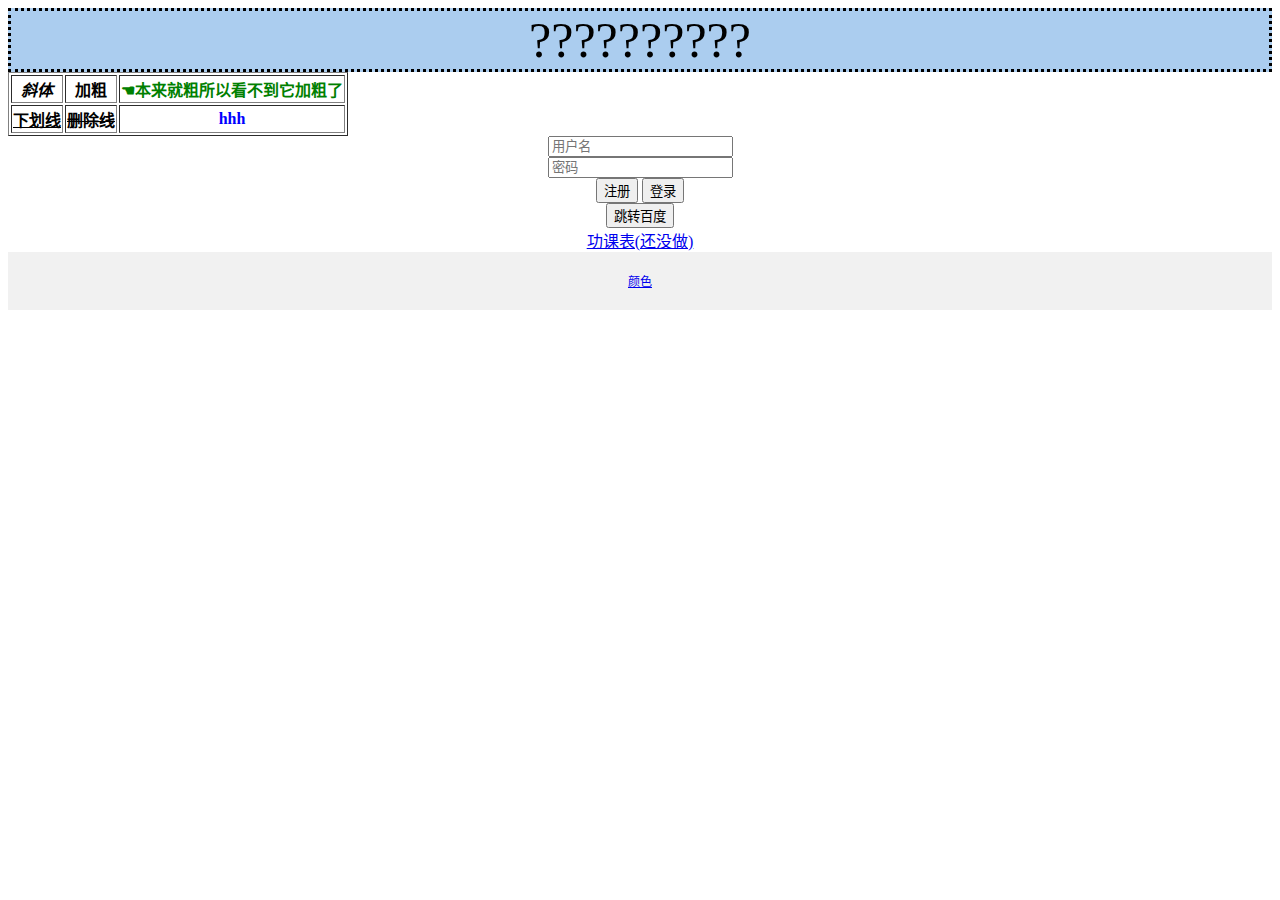
==== index.html @ 8daf6839 "Add files via upload" ====
<!DOCTYPE html>
<html lang="zh-CN">
  <head>
    <meta charset="utf-8">
    <meta name="viewport" content="width=device-width, initial-scale=1" />
    <title>首页</title>
    <link rel="stylesheet" type="text/css" href="index.css">
    <script type="text/javascript">
    function show() {
      alert("登录失败");
    }
    </script>
  </head>
  <body class="indexbody">
    <div class="indexdiva">
      ??????????
    </div>
    <div>
      <table border="1">
        <tr>
          <th><i>斜体</i></th>
          <th><b>加粗</b></th>
          <th><font color="green">☚本来就粗所以看不到它加粗了</font></th>
        </tr>
        <tr>
          <th><u>下划线</u></th>
          <th><s>删除线</s></th>
          <th><font color="blue">hhh</font></th>
        </tr>
      </table>
      <input type="text" placeholder="用户名" /> <br />
      <input type="password" placeholder="密码" /><br />
      <a href="zhuce.html"><button>注册</button></a>
      <input type="button" onclick="show()" value="登录" /><br />
      <a href="https://baidu.com"><button>跳转百度</button></a><br />
      <a href="gkb.html">功课表(还没做)</a>
    </div>
    <div class="indexdivb">
      <a href="yanse.html">颜色</a>
    </div>
  </body>
</html>
---- index.css ----
.indexbody{
    text-align:center;
}
.indexdiva{
    background-color:#ABCDEF;
    font-size:50px;
    width:100%px;
    border:dotted;
}
.indexdivb{
    background-color:#f1f1f1;
    font-size:12px;
    width:100%px;
    padding:20px;
}
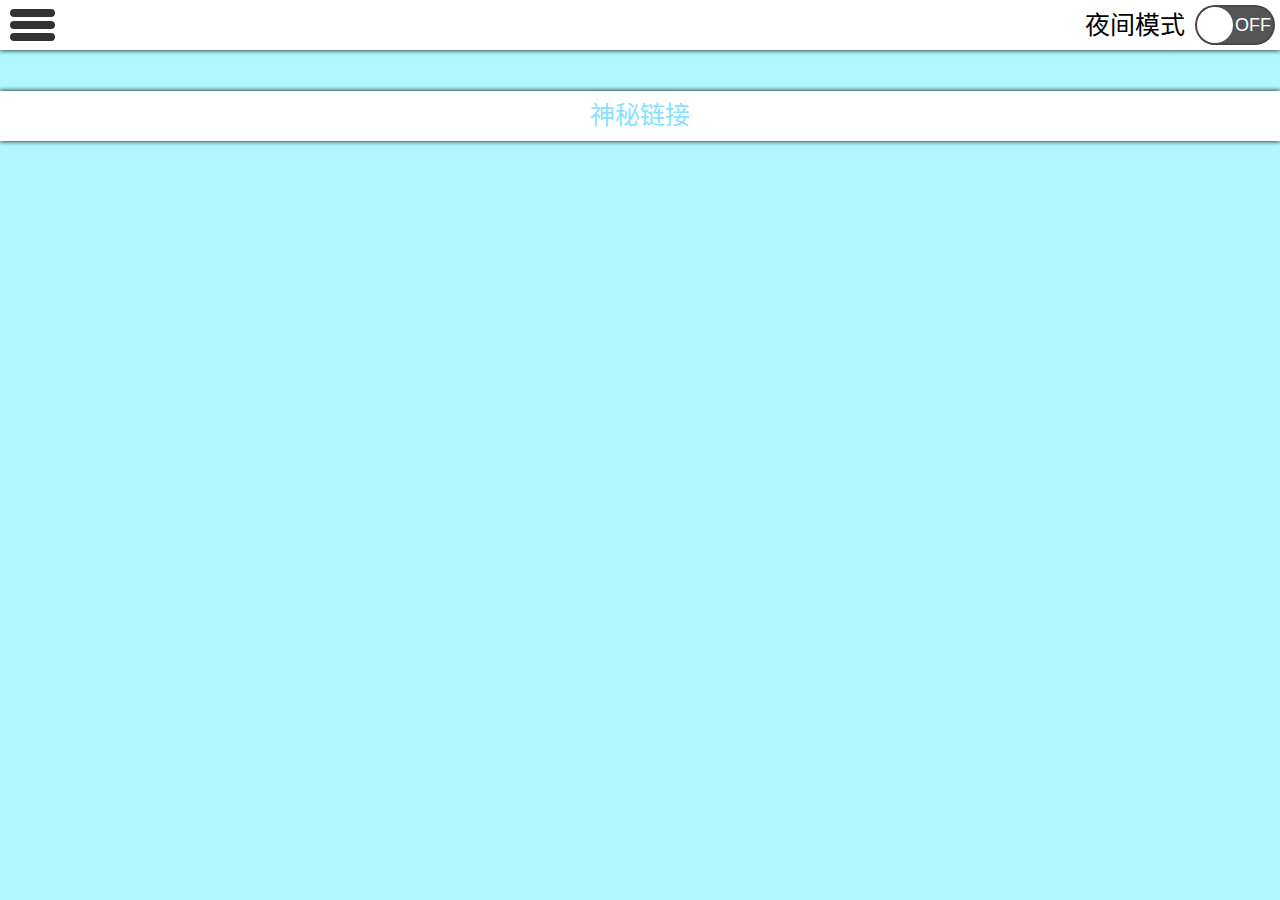
==== commit 66a8d49a: "Add files via upload" ====
--- a/index.html
+++ b/index.html
@@ -1,42 +1,114 @@
 <!DOCTYPE html>
 <html lang="zh-CN">
-  <head>
+
+<head>
     <meta charset="utf-8">
     <meta name="viewport" content="width=device-width, initial-scale=1" />
     <title>首页</title>
     <link rel="stylesheet" type="text/css" href="index.css">
-    <script type="text/javascript">
-    function show() {
-      alert("登录失败");
-    }
-    </script>
-  </head>
-  <body class="indexbody">
-    <div class="indexdiva">
-      ??????????
+</head>
+
+<body>
+    <div class="divA">
+        <input type="checkbox" id="divA_inputA">
+        <label for="divA_inputA">
+            <span class="divA_inputA_spanA"></span>
+            <div class="divA_inputA_divA"></div>
+        </label>
+        <input type="checkbox" class="divA_inputB">
+        <span class="divA_inputB_span">夜间模式</span>
+            <script>
+                document.getElementsByClassName('divA_inputB')[0].addEventListener('click', () => {
+                    let checkbox = document.getElementsByClassName('divA_inputB')[0]
+                    let Root = document.querySelector(':root')
+                    if (checkbox.checked == true) {
+                        Root.style.setProperty('--bg', '#222')
+                        Root.style.setProperty('--bg2', '#111')
+                        Root.style.setProperty('--bg3', '#aaa')
+                        Root.style.setProperty('--input_bg', '#ddd')
+                        Root.style.setProperty('--input_bg2', '#ccc')
+                        Root.style.setProperty('--input_color', '#333')
+                        Root.style.setProperty('--input_color3', '#000')
+                        Root.style.setProperty('--color', '#ccc')
+                    } else {
+                        Root.style.setProperty('--bg', '#fff')
+                        Root.style.setProperty('--bg2', '#9FA3B3')
+                        Root.style.setProperty('--bg3', '#B0F7FF')
+                        Root.style.setProperty('--input_bg', '#555')
+                        Root.style.setProperty('--input_bg2', '#333')
+                        Root.style.setProperty('--input_color', '#fff')
+                        Root.style.setProperty('--input_color3', '#282828')
+                        Root.style.setProperty('--color', '#000')
+                    }
+                })
+            </script>
+        <div class="divA_divA">
+            <div class="divA_divA_divA">链接跳转</div>
+            <div class="divA_divA_divB">
+                <input type="checkbox" id="divA_divA_divB_inputA">
+                <label for="divA_divA_divB_inputA">
+                    <span>HTML相关网站</span>
+                    <span class="divA_divA_divB_input_spanA">▼</span>
+                </label>
+                <div class="divA_divA_divB_divA">
+                    <a href="https://www.runoob.com">菜鸟教程</a><br>
+                    <a href="https://postimages.org">图片托管</a><br>
+                    <a href="https://www.k7dj.com">音乐外链</a><br>
+                    <a href="https://github.com">github</a><br />
+                    <a href="https://host.retiehe.com">热铁盒网页托管</a>
+                </div>
+            </div>
+            <div class="divA_divA_divB">
+                <input type="checkbox" id="divA_divA_divB_inputB">
+                <label for="divA_divA_divB_inputB">
+                    <span>游戏百科</span>
+                    <span class="divA_divA_divB_input_spanA">▼</span>
+                </label>
+                <div class="divA_divA_divB_divA">
+                    <a href="https://zh.minecraft.wiki">我的世界wiki</a>
+                </div>
+            </div>
+            <div class="divA_divA_divB">
+                <input type="checkbox" id="divA_divA_divB_inputC">
+                <label for="divA_divA_divB_inputC">
+                    <span>网页小创意</span>
+                    <span class="divA_divA_divB_input_spanA">▼</span>
+                </label>
+                <div class="divA_divA_divB_divA">
+                    <a href="https://b23.tv/DrlcBmL">纯搬运,跳转至作者b站</a><br />
+                    <a href="网页小创意/xuan_zhuan_fang_kuai.html">旋转方块</a><br />
+                    <a href="网页小创意/xuan_zhuan_wen_zi.html">旋转文字</a><br />
+                    <a href="网页小创意/fa_guang_fang_kuai.html">发光方块</a><br />
+                    <a href="网页小创意/jian_bian_tiao.html">渐变条</a><br />
+                    <a href="网页小创意/chu_zu_che.html">出租车</a><br />
+                    <a href="网页小创意/deng_long.html">灯笼</a><br />
+                    <a href="网页小创意/yue_bing.html">月饼</a><br />
+                    <a href="网页小创意/kai_guan.html">开关</a><br />
+                    <a href="网页小创意/pao_pao.html">泡泡</a><br />
+                    <a href="网页小创意/xia_xue.html">下雪</a>
+                </div>
+            </div>
+        </div>
     </div>
-    <div>
-      <table border="1">
-        <tr>
-          <th><i>斜体</i></th>
-          <th><b>加粗</b></th>
-          <th><font color="green">☚本来就粗所以看不到它加粗了</font></th>
-        </tr>
-        <tr>
-          <th><u>下划线</u></th>
-          <th><s>删除线</s></th>
-          <th><font color="blue">hhh</font></th>
-        </tr>
-      </table>
-      <input type="text" placeholder="用户名" /> <br />
-      <input type="password" placeholder="密码" /><br />
-      <a href="zhuce.html"><button>注册</button></a>
-      <input type="button" onclick="show()" value="登录" /><br />
-      <a href="https://baidu.com"><button>跳转百度</button></a><br />
-      <a href="gkb.html">功课表(还没做)</a>
+    <div class="divB">
+        <div class="divB_divA">
+            <img src="https://iw233.cn/api.php?sort=pc" alt="">
+        </div>
+        <div class="divB_divB">
+            <img src="https://iw233.cn/api.php?sort=random" alt="">
+            <img src="https://iw233.cn/api.php?sort=xing" alt="">
+            <img src="https://iw233.cn/api.php?sort=yin" alt="">
+            <img src="https://iw233.cn/api.php?sort=iw233" alt="">
+        </div>
+        <div class="divB_divC">
+            <img src="https://api.iw233.cn/api.php?sort=random" alt="">
+            <img src="https://iw233.cn/api.php?sort=top" alt="">
+            <img src="https://iw233.cn/api.php?sort=cat" alt="">
+            <img src="https://iw233.cn/api.php?sort=mp" alt="">
+        </div>
+        <div class="divC">
+            <a href="log_in.html">神秘链接</a>
+        </div>
     </div>
-    <div class="indexdivb">
-      <a href="yanse.html">颜色</a>
-    </div>
-  </body>
+</body>
 </html>--- a/index.css
+++ b/index.css
@@ -1,15 +1,275 @@
-.indexbody{
-    text-align:center;
-}
-.indexdiva{
-    background-color:#ABCDEF;
-    font-size:50px;
-    width:100%px;
-    border:dotted;
-}
-.indexdivb{
-    background-color:#f1f1f1;
-    font-size:12px;
-    width:100%px;
-    padding:20px;
+:root {
+    --bg: #fff;
+    --bg2: #9FA3B3;
+    --bg3: #B0F7FF;
+    --input_bg: #555;
+    --input_bg2: #333;
+    --input_color: #fff;
+    --input_color2: #C6C6C6;
+    --input_color3: #282828;
+    --color: #000;
+}
+
+* {
+    padding: 0;
+    margin: 0;
+}
+
+a:link {
+    text-decoration: none;
+    color: #87E2FF;
+}
+
+a:visited {
+    text-decoration: none;
+    color: #5C8AFF;
+}
+
+a:hover {
+    text-decoration: none;
+}
+
+a:active {
+    text-decoration: none;
+}
+
+.divA {
+    width: 100vw;
+    height: 50px;
+    background-color: var(--bg);
+    color: var(--color);
+    transition: 0.3s;
+    box-shadow: 0px 0px 5px #000;
+    position: absolute;
+}
+
+.divA input[type='checkbox'][id] {
+    display: none;
+}
+
+.divA_inputA_divA {
+    position: absolute;
+    left: 10px;
+    top: 21px;
+    width: 45px;
+    height: 8px;
+    border-radius: 10px;
+    background: var(--input_bg2);
+}
+
+.divA_inputA_divA:before{
+    content: '';
+    position: absolute;
+    top: -12px;
+    width: 45px;
+    height: 8px;
+    border-radius: 10px;
+    background: var(--input_bg2);
+}
+
+.divA_inputA_divA:after{
+    content: '';
+    position: absolute;
+    top: 12px;
+    width: 45px;
+    height: 8px;
+    border-radius: 10px;
+    background: var(--input_bg2);
+}
+
+.divA_inputB {
+    width: 80px;
+    height: 40px;
+    -webkit-appearance: none;
+    background-color: var(--input_bg);
+    border-radius: 20px;
+    border: 2px solid rgba(0, 0, 0, 0.15);
+    position: absolute;
+    right: 5px;
+    top: 5px;
+}
+
+.divA_inputB:before {
+    content: "";
+    position: absolute;
+    top: 0;
+    left: 0;
+    height: 36px;
+    width: 36px;
+    background-color: var(--input_color);
+    border-radius: 50%;
+    transition: left 0.3s ease-in-out;
+}
+
+.divA_inputB:after {
+    content: "OFF";
+    position: absolute;
+    top: 50%;
+    transform: translateY(-50%);
+    left: calc(100% - 38px);
+    font-size: 18px;
+    color: var(--input_color);
+}
+
+.divA_inputB:checked:before {
+    left: calc(100% - 36px);
+}
+
+.divA_inputB:checked:after {
+    content: "ON";
+    left: 7px;
+}
+
+.divA_inputB_span{
+    position: absolute;
+    top: 5px;
+    right: 95px;
+    font-size: 25px;
+}
+
+.divA_divA {
+    position: absolute;
+    top: 0;
+    left: 0;
+    width: 0;
+    height: 100vh;
+    background-color: var(--bg);
+    transition: width 0.3s;
+    overflow: hidden;
+    overflow-y: scroll;
+}
+
+.divA_divA_divA {
+    height: 50px;
+    background-color: var(--bg2);
+    font-size: 30px;
+    display: flex;
+    justify-content: center;
+    align-items: center;
+}
+
+.divA_inputA_spanA {
+    position: absolute;
+    top: 0;
+    left: 0;
+    width: 0;
+    height: 0;
+    background-color: #000;
+    transition: opacity 0.5s;
+    opacity: 0;
+    overflow: hidden;
+}
+
+.divA_divA_divB>label {
+    position: relative;
+    left: 20px;
+    display: flex;
+    align-items: center;
+    height: 50px;
+    font-size: 30px;
+}
+
+.divA_divA_divB_input_spanA {
+    position: absolute;
+    top: 10px;
+    right: 24px;
+    font-size: 22px;
+    color: var(--input_color2);
+    transition: transform 0.4s;
+}
+
+.divA_divA_divB_divA {
+    position: relative;
+    left: 40px;
+    height: 0;
+    overflow: hidden;
+    font-size: 20px;
+    transition: height 0.4s;
+}
+
+.divC {
+    width: 100vw;
+    height: 50px;
+    float: left;
+    box-shadow: 0px 0px 5px #000;
+    color: var(--color);
+    font-size: 25px;
+    text-align: center;
+    line-height: 50px;
+    background-color: var(--bg);
+}
+
+.divB {
+    width: 100vw;
+    height: calc(100vh - 50px);
+    background-color: var(--bg3);
+    position: absolute;
+    top: 50px;
+    z-index: -1;
+    overflow: hidden;
+    overflow-y: scroll;
+}
+
+.divB .divB_divA {
+    width: calc(100vw - 10px);
+    float: left;
+    margin: 5px;
+    margin-bottom: 0;
+}
+
+.divB .divB_divA img {
+    border-radius: 10px;
+    width: calc(100vw - 10px);
+    height: auto;
+}
+
+.divB .divB_divB {
+    width: calc(50vw - 7.5px);
+    float: left;
+    margin: 5px;
+    margin-bottom: 0;
+    margin-top: 0;
+}
+
+.divB .divB_divC {
+    width: calc(50vw - 7.5px);
+    float: left;
+    margin-right: 5px;
+}
+
+.divB .divB_divB img,
+.divB .divB_divC img {
+    border-radius: 10px;
+    width: calc(50vw - 7.5px);
+    height: auto;
+}
+
+input#divA_inputA:checked~.divA_divA {
+    width: 70vw;
+}
+
+input#divA_inputA:checked+label span {
+    width: 100vw;
+    opacity: 0.5;
+    height: 100vh;
+}
+
+input#divA_divA_divB_inputA:checked~.divA_divA_divB_divA {
+    height: calc(5 * 30px);
+}
+
+input#divA_divA_divB_inputB:checked~.divA_divA_divB_divA {
+    height: calc(1 * 30px);
+}
+
+input#divA_divA_divB_inputC:checked~.divA_divA_divB_divA {
+    height: calc(11 * 30px);
+}
+
+input#divA_divA_divB_inputA:checked+label .divA_divA_divB_input_spanA,
+input#divA_divA_divB_inputB:checked+label .divA_divA_divB_input_spanA,
+input#divA_divA_divB_inputC:checked+label .divA_divA_divB_input_spanA {
+    transform: rotate(180deg);
+    transform: matrix(50%);
+    color: var(--input_color3);
 }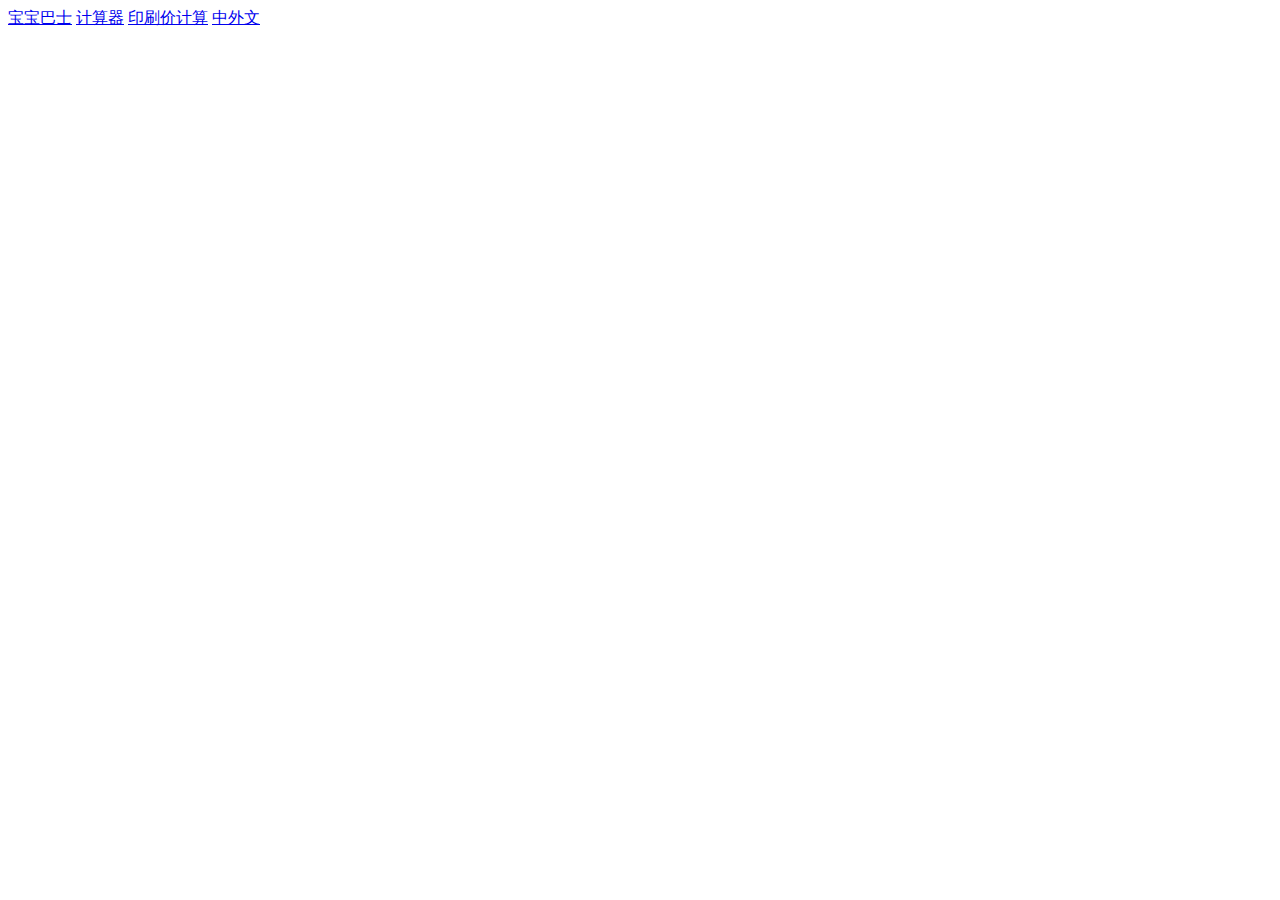
==== commit 4a4d91c4: "Add files via upload" ====
--- a/index.html
+++ b/index.html
@@ -1,114 +1,17 @@
 <!DOCTYPE html>
-<html lang="zh-CN">
+<html>
 
 <head>
-    <meta charset="utf-8">
-    <meta name="viewport" content="width=device-width, initial-scale=1" />
-    <title>首页</title>
-    <link rel="stylesheet" type="text/css" href="index.css">
+    <meta charset="UTF-8">
+    <meta name="viewport" content="width=device-width, initial-scale=1">
+    <title>跳转</title>
 </head>
 
 <body>
-    <div class="divA">
-        <input type="checkbox" id="divA_inputA">
-        <label for="divA_inputA">
-            <span class="divA_inputA_spanA"></span>
-            <div class="divA_inputA_divA"></div>
-        </label>
-        <input type="checkbox" class="divA_inputB">
-        <span class="divA_inputB_span">夜间模式</span>
-            <script>
-                document.getElementsByClassName('divA_inputB')[0].addEventListener('click', () => {
-                    let checkbox = document.getElementsByClassName('divA_inputB')[0]
-                    let Root = document.querySelector(':root')
-                    if (checkbox.checked == true) {
-                        Root.style.setProperty('--bg', '#222')
-                        Root.style.setProperty('--bg2', '#111')
-                        Root.style.setProperty('--bg3', '#aaa')
-                        Root.style.setProperty('--input_bg', '#ddd')
-                        Root.style.setProperty('--input_bg2', '#ccc')
-                        Root.style.setProperty('--input_color', '#333')
-                        Root.style.setProperty('--input_color3', '#000')
-                        Root.style.setProperty('--color', '#ccc')
-                    } else {
-                        Root.style.setProperty('--bg', '#fff')
-                        Root.style.setProperty('--bg2', '#9FA3B3')
-                        Root.style.setProperty('--bg3', '#B0F7FF')
-                        Root.style.setProperty('--input_bg', '#555')
-                        Root.style.setProperty('--input_bg2', '#333')
-                        Root.style.setProperty('--input_color', '#fff')
-                        Root.style.setProperty('--input_color3', '#282828')
-                        Root.style.setProperty('--color', '#000')
-                    }
-                })
-            </script>
-        <div class="divA_divA">
-            <div class="divA_divA_divA">链接跳转</div>
-            <div class="divA_divA_divB">
-                <input type="checkbox" id="divA_divA_divB_inputA">
-                <label for="divA_divA_divB_inputA">
-                    <span>HTML相关网站</span>
-                    <span class="divA_divA_divB_input_spanA">▼</span>
-                </label>
-                <div class="divA_divA_divB_divA">
-                    <a href="https://www.runoob.com">菜鸟教程</a><br>
-                    <a href="https://postimages.org">图片托管</a><br>
-                    <a href="https://www.k7dj.com">音乐外链</a><br>
-                    <a href="https://github.com">github</a><br />
-                    <a href="https://host.retiehe.com">热铁盒网页托管</a>
-                </div>
-            </div>
-            <div class="divA_divA_divB">
-                <input type="checkbox" id="divA_divA_divB_inputB">
-                <label for="divA_divA_divB_inputB">
-                    <span>游戏百科</span>
-                    <span class="divA_divA_divB_input_spanA">▼</span>
-                </label>
-                <div class="divA_divA_divB_divA">
-                    <a href="https://zh.minecraft.wiki">我的世界wiki</a>
-                </div>
-            </div>
-            <div class="divA_divA_divB">
-                <input type="checkbox" id="divA_divA_divB_inputC">
-                <label for="divA_divA_divB_inputC">
-                    <span>网页小创意</span>
-                    <span class="divA_divA_divB_input_spanA">▼</span>
-                </label>
-                <div class="divA_divA_divB_divA">
-                    <a href="https://b23.tv/DrlcBmL">纯搬运,跳转至作者b站</a><br />
-                    <a href="网页小创意/xuan_zhuan_fang_kuai.html">旋转方块</a><br />
-                    <a href="网页小创意/xuan_zhuan_wen_zi.html">旋转文字</a><br />
-                    <a href="网页小创意/fa_guang_fang_kuai.html">发光方块</a><br />
-                    <a href="网页小创意/jian_bian_tiao.html">渐变条</a><br />
-                    <a href="网页小创意/chu_zu_che.html">出租车</a><br />
-                    <a href="网页小创意/deng_long.html">灯笼</a><br />
-                    <a href="网页小创意/yue_bing.html">月饼</a><br />
-                    <a href="网页小创意/kai_guan.html">开关</a><br />
-                    <a href="网页小创意/pao_pao.html">泡泡</a><br />
-                    <a href="网页小创意/xia_xue.html">下雪</a>
-                </div>
-            </div>
-        </div>
-    </div>
-    <div class="divB">
-        <div class="divB_divA">
-            <img src="https://iw233.cn/api.php?sort=pc" alt="">
-        </div>
-        <div class="divB_divB">
-            <img src="https://iw233.cn/api.php?sort=random" alt="">
-            <img src="https://iw233.cn/api.php?sort=xing" alt="">
-            <img src="https://iw233.cn/api.php?sort=yin" alt="">
-            <img src="https://iw233.cn/api.php?sort=iw233" alt="">
-        </div>
-        <div class="divB_divC">
-            <img src="https://api.iw233.cn/api.php?sort=random" alt="">
-            <img src="https://iw233.cn/api.php?sort=top" alt="">
-            <img src="https://iw233.cn/api.php?sort=cat" alt="">
-            <img src="https://iw233.cn/api.php?sort=mp" alt="">
-        </div>
-        <div class="divC">
-            <a href="log_in.html">神秘链接</a>
-        </div>
-    </div>
+    <a href="bbbs.html">宝宝巴士</a>
+    <a href="jsq.html">计算器</a>
+    <a href="ysjjs.html">印刷价计算</a>
+    <a href="zww.html">中外文</a>
 </body>
+
 </html>